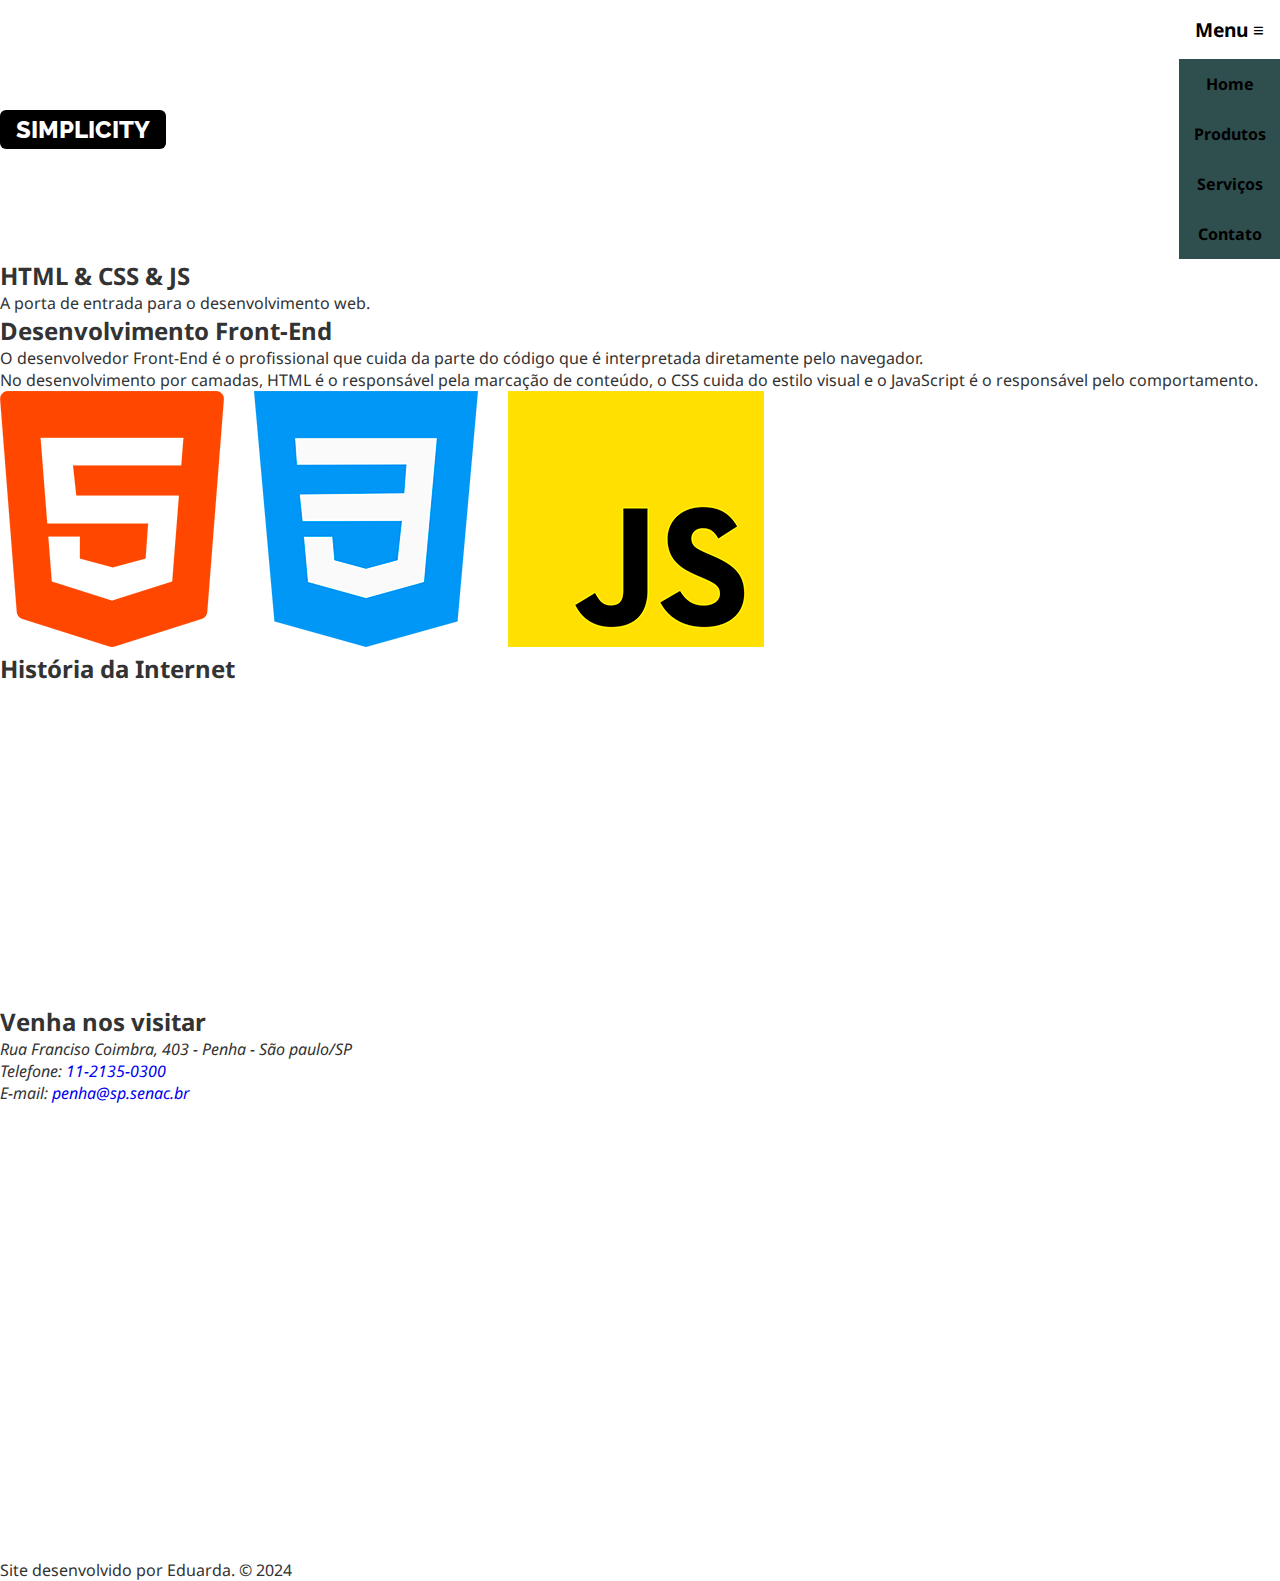
==== index.html @ 4fce93a3 "focus e hover no CSS" ====
<!DOCTYPE html>
<html lang="pt-br">
<head>
    <meta charset="UTF-8">
    <meta name="viewport" content="width=device-width, initial-scale=1.0">
    <title>Simplicity</title>
    <link rel="stylesheet" href="css/estilos.css">
</head>
<body>
    <header>
        <h1><a href="index.html">Simplicity</a></h1>
        <nav>
            <h2><a href="">Menu &equiv;</a></h2>
            <ul class="links-menu">
                <li><a href="">Home</a></li>
                <li><a href="">Produtos</a></li>
                <li><a href="">Serviços</a></li>
                <li><a href="">Contato</a></li>
            </ul>
        </nav>
    </header>
    
    
    <main>
        <article class="destaque">
            <h2>HTML & CSS & JS</h2>
            <p>A porta de entrada para o desenvolvimento web.</p>
        </article>
            
        <article class="front-end">
            <h2>Desenvolvimento Front-End</h2>
            <p>O desenvolvedor Front-End é o profissional que cuida da parte do código que é interpretada diretamente pelo navegador.
            </p>
            <p>No desenvolvimento por camadas, HTML é o responsável pela marcação de conteúdo, o CSS cuida do estilo visual e o JavaScript é o responsável pelo comportamento.</p>
            
            <figure>
                <img src="imagens/tecnologias.png" alt="Logotipo das linguagens HTML5, CSS3 e JavaScript">
            </figure>
        </article>
        
        <article class="historia"></article>
            <h2>História da Internet</h2>
            <iframe height="315" src="https://www.youtube.com/embed/jlkvzcG1UMk?si=5QXlbrH_weIAU2Va" title="YouTube video player" frameborder="0" allow="accelerometer; autoplay; clipboard-write; encrypted-media; gyroscope; picture-in-picture; web-share" referrerpolicy="strict-origin-when-cross-origin" allowfullscreen></iframe>


        <article class="localizacao">
            <h2>Venha nos visitar</h2>
        <address>
            Rua Franciso Coimbra, 403 - Penha - São paulo/SP <br>
            Telefone: <a href="tel:21350300">11-2135-0300</a><br>
            E-mail: <a href="mailto:penha@sp.senac.br">penha@sp.senac.br</a>
        </address>

        <iframe src="https://www.google.com/maps/embed?pb=!1m18!1m12!1m3!1d3658.175765503492!2d-46.54283012376798!3d-23.52617986030239!2m3!1f0!2f0!3f0!3m2!1i1024!2i768!4f13.1!3m3!1m2!1s0x94ce5e45de28bb23%3A0x1d2ed3122aae28a7!2sSenac%20Penha!5e0!3m2!1spt-BR!2sbr!4v1711472168177!5m2!1spt-BR!2sbr" height="450" style="border:0;" allowfullscreen="" loading="lazy" referrerpolicy="no-referrer-when-downgrade"></iframe>
        </article>
    </main>

    <footer>
        <p>Site desenvolvido por Eduarda. &copy; <time>2024</time> </p>
    </footer> 

</body>
</html>
---- css/estilos.css ----
@import url('https://fonts.googleapis.com/css2?family=Noto+Sans:ital,wght@0,100..900;1,100..900&family=Raleway:ital,wght@0,100..900;1,100..900&display=swap');

* { box-sizing: border-box; }

:root {
    --cor-titulo: #4d4d4d;
    --cor-texto: #333;
    --cor-escura: #000;
    --cor-clara: #fff;
    --cor-intermediaria: #ececec;
}

html { font-size: 16px }

body {
    color: var(--cor-texto);
    font-family: 'Noto Sans';
    background-color: var(--cor-clara);
}

body, h1, h2, p, figure, nav ul {
    margin: 0;
    padding: 0;
}

/* deixar a imagem flexivel */
img { max-width: 100%; }

/* tirar o sublinhado dos links */
a { text-decoration: none; } 

h1 { 
    font-family: Raleway, sans-serif;
    text-transform: uppercase;
    font-weight: 800;
    font-size: 1.5rem;
}

h1 a {
    color: var(--cor-clara);
    background-color: var(--cor-escura);
    padding: 0.3rem 1rem;
    border-radius: 6px;
}

header { 
    display: flex;
    justify-content: space-between;
    align-items: center;
}

nav h2 a {
    color: var(--cor-escura);
    font-size: 1.2rem;
    /* background-color: olive; */
    padding: 1rem;
    display: inline-block;
}

nav h2 a:hover, nav h2 a:focus, .links-menu a:hover, .links-menu a:focus {
    background-color: var(--cor-intermediaria);
}

/* Estilos para a lista ul contida no nav */
.links-menu {
    list-style: none;
}

/* Estilos para o link contidos na ul dentro do nav */
.links-menu a {
     color: var(--cor-escura) ;
     font-weight: bold;
     display: flex;
     height: 50px;
     background-color: darkslategray;
     align-items: center;
     justify-content: center; 
}
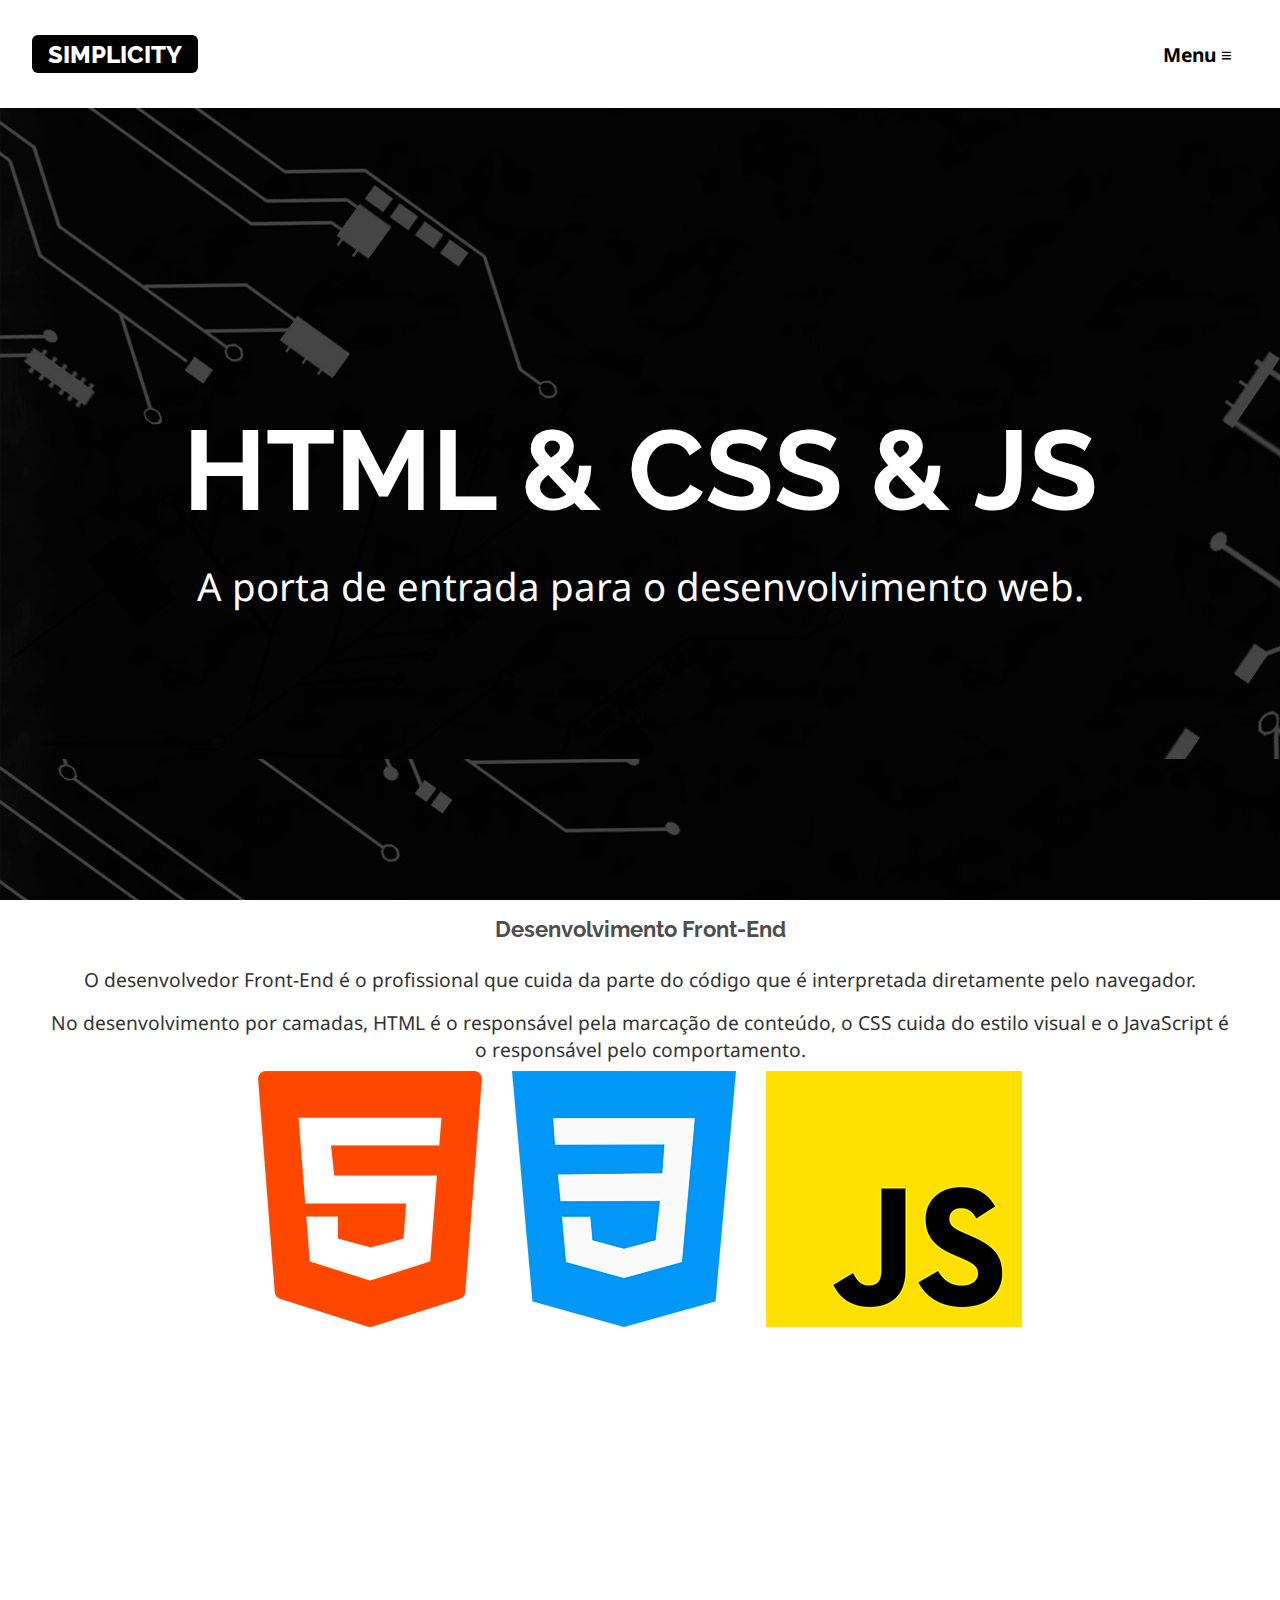
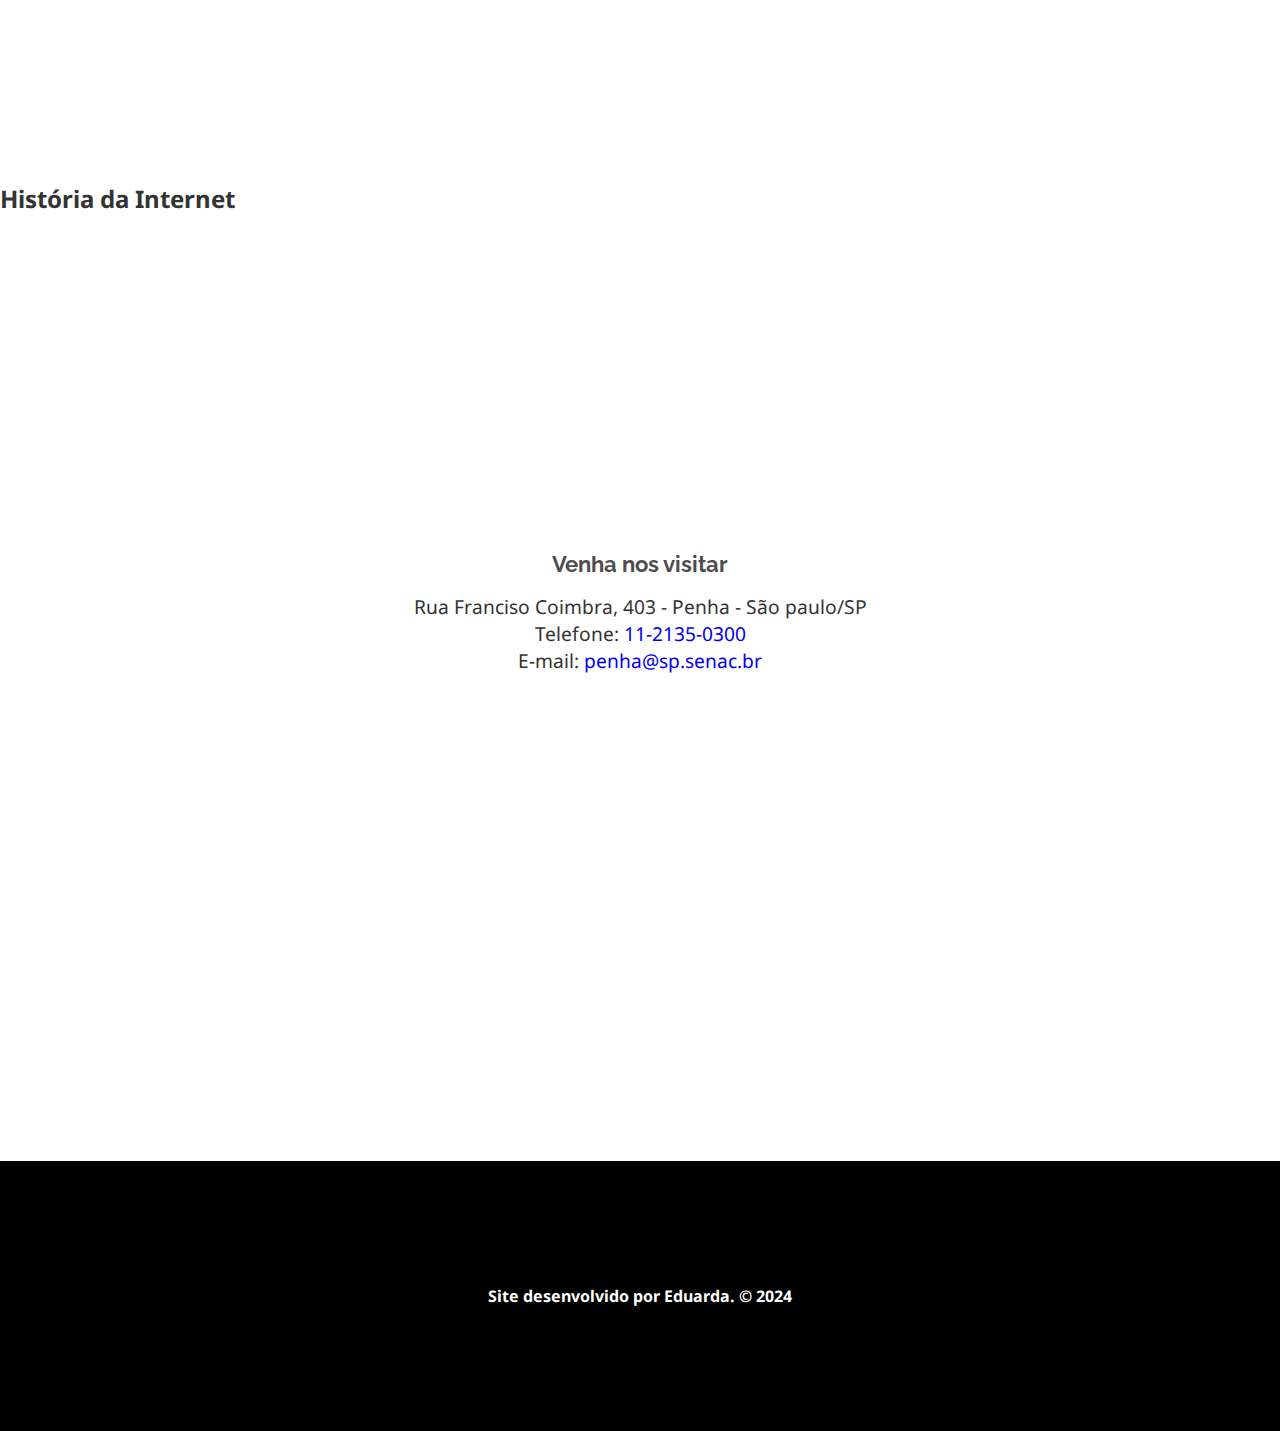
==== commit 1d795e4f: "CSS na aba produtos em menu" ====
--- a/index.html
+++ b/index.html
@@ -7,10 +7,11 @@
     <link rel="stylesheet" href="css/estilos.css">
 </head>
 <body>
-    <header>
+    <header class="limitador">
         <h1><a href="index.html">Simplicity</a></h1>
         <nav>
             <h2><a href="">Menu &equiv;</a></h2>
+            <!-- para abrir o menu com o js -->
             <ul class="links-menu">
                 <li><a href="">Home</a></li>
                 <li><a href="">Produtos</a></li>
@@ -27,7 +28,7 @@
             <p>A porta de entrada para o desenvolvimento web.</p>
         </article>
             
-        <article class="front-end">
+        <article class="front-end limitador">
             <h2>Desenvolvimento Front-End</h2>
             <p>O desenvolvedor Front-End é o profissional que cuida da parte do código que é interpretada diretamente pelo navegador.
             </p>
@@ -59,5 +60,11 @@
         <p>Site desenvolvido por Eduarda. &copy; <time>2024</time> </p>
     </footer> 
 
+<!-- article: conteúdo de alta relevância, primeiro nível
+     section: conteúdo relevante, segundo nível 
+
+     aside: conteúdo complemental, tangencial 
+     exemplo: se vc tirar o conteúdo do site e não fizer falta, é um aside -->
+
 </body>
 </html>--- a/css/estilos.css
+++ b/css/estilos.css
@@ -47,6 +47,7 @@
     display: flex;
     justify-content: space-between;
     align-items: center;
+    height: 12vh;
 }
 
 nav h2 a {
@@ -64,6 +65,8 @@
 /* Estilos para a lista ul contida no nav */
 .links-menu {
     list-style: none;
+    /* Atenção: neste ponto, fazemos com que os links do menu iniciem escondidos (display: none). Posteriormente, com ajuda do CSS combinado com JS, faremos os controles para exibir/esconder de forma alternada. */
+    display: none;
 }
 
 /* Estilos para o link contidos na ul dentro do nav */
@@ -72,7 +75,213 @@
      font-weight: bold;
      display: flex;
      height: 50px;
-     background-color: darkslategray;
+     /* background-color: darkslategray; */
      align-items: center;
      justify-content: center; 
 }
+
+
+/* Regra que será aplicada somente quando o menu for acionado para abertura */
+.links-menu.aberto {
+    /* Ativando o flex fazemos com que os links voltem a aparecer.  */
+    display: flex;
+    /* Fazemos com que eles fiquem um em cima do outro (flex coluna) */
+    flex-direction: column;
+    /* Ativamos position:absolute e ajustamos a posição final dos links usando propriedades de coordenadas. */
+    position: absolute;
+    left: 0;
+    right: 0;
+    background-color: var(--cor-clara) ;
+}
+
+/* Exercícios 
+1) Crie uma regra CSS para formatar o destaque com as seguintes configurações:
+
+-Altura 500px
+-Imagem de fundo (fundo-destaque)
+-Imagem de fundo deve ficar parada 
+-Flex com alinhamento totalmente centralizado, e um elemento em cima do outro (ou seja, use o modo coluna)
+
+2) Crie uma regra CSS para formatar o h2 e o P contidos em Destaque. Faça com que os textos fiquem centralizados (text-align) e com cor clara.*/
+
+
+
+.destaque { 
+    height: 88vh;
+    display: flex;
+    flex-direction: column;
+    background-image: url(../imagens/fundo-destaque.jpg);
+    justify-content: center; 
+    background-attachment: fixed;
+    
+    /* Versão 1: pode juntar cor e centro do texto dentro do próprio destaque. */
+}
+    
+.destaque h2, .destaque p {
+    color: var(--cor-clara);
+    text-align: center;
+
+    /* Etapa 2: aplicar a duração */
+    animation-name: animaDestaque;
+    animation-duration: 2s;
+
+    /* Aceleração/Desaceleração 
+    animation-timing-function    
+    */
+}
+
+
+/* Versão 2: regras específicas para o h2 e para o P contidos em destaque
+
+.destaque h2, .destaque p {
+    color: var (--cor-clara);
+    text-align: center;
+}
+*/
+
+/* Sobre a função clamp() Função útil para redimensionamento responsivo de acordo com certos critérios. 
+
+clamp(
+    tamanhoMínimo
+    tamanhoIdeal/Variável/Responsivo
+    tamanhoMáximo
+);*/
+
+.destaque h2 {
+    font-size: clamp(3rem, 10vw, 7rem);
+}
+
+.destaque p {
+    font-size: clamp(1.5rem, 3vw, 3rem);
+}
+
+/* Regra de animação */
+@keyframes animaDestaque {
+    /* Dê (estado inicial, como começa) */
+    from {
+        opacity: 0;
+        transform: translateY(-200px);
+    }
+ 
+    /* Para (estado final, como termina) */
+    tp { opacity: 1; }
+}
+
+article h2 {
+    padding: 1rem;
+    font-size: 1.4rem;
+    font-family: Raleway, sans-serif;
+    color: var(--cor-titulo)
+}
+
+.front-end, .historia, .localizacao {
+    text-align: center;
+}
+
+article p {
+    padding: 0.5rem 1rem;
+    font-size: 1.2rem;
+}
+
+/* por padrão a tag address vem em itálico, nas linhas abaixo, tiramos esse tipo de estilo. */
+address {
+    font-style: normal;
+    font-size: 1.2rem;
+}
+
+/* Exercício dia 28/03/2024 */
+.historia {
+    height: 50vh;
+    background-image: url(../imagens/fundo-madeira.jpg);
+    background-attachment: fixed;
+    background-size: cover;
+    /* o cover é para fazer a imagem cobrir área, e ainda dá uma esticada na imagem. */
+}
+
+.historia h2 { 
+    color: var(--cor-clara);
+    text-shadow: 5px 5px 2px gray;
+}
+
+.historia iframe {
+    width: 100%;
+    max-width: 700px;
+    margin-bottom: 2rem;
+}
+
+.localizacao iframe {
+    width: 100%;
+    margin-top: 2rem;
+}
+
+.limitador {
+    width: 95vw;
+    margin: auto;
+}
+
+footer {
+    background-color: var(--cor-escura);
+    color: var(--cor-clara);
+    height: 30vh;
+    display: flex;
+    justify-content: center;
+    align-items: center;
+    text-align: center;
+    padding: 0.5rem 2rem;
+    font-weight: bold;
+}
+
+/* Regras para as páginas Produtos, Serviços e Contato */
+
+.conteudo {
+    background-color: var(--cor-intermediaria);
+    padding: 0.5rem;
+    border-radius: 8px;
+}
+
+.conteudo h2 {
+    padding-left: 0;
+    font-size: 1.8rem;
+    border-bottom: solid 1px;
+    margin-bottom: 1rem;
+}
+
+table {
+    border: solid 4px;
+    width: 80%;
+    max-width: 600px;
+    margin: auto;
+    border-collapse: collapse;
+    /* este border-collapse: collapse, tira a "duplicação" que cada célula faz ao colocar a borda. */
+}
+
+caption {
+    text-transform: uppercase;
+    font-size: 2rem;
+    padding-bottom: 0.5rem;
+}
+
+th, td {
+    border: solid 1px;
+}
+
+th {
+    background-color: var(--cor-escura);
+    color: var(--cor-clara);
+    border-color: var(--cor-escura);
+    padding: 0.8rem;
+}
+td {padding: 0.5rem;}
+
+.tdias{
+    text-align: center;
+}
+
+.tvalor{
+    text-align: right;
+}
+
+/* pseudo-classe :nth-child(odd) são pares */
+tr:nth-child(odd){
+    background-color: var(--cor-clara);
+}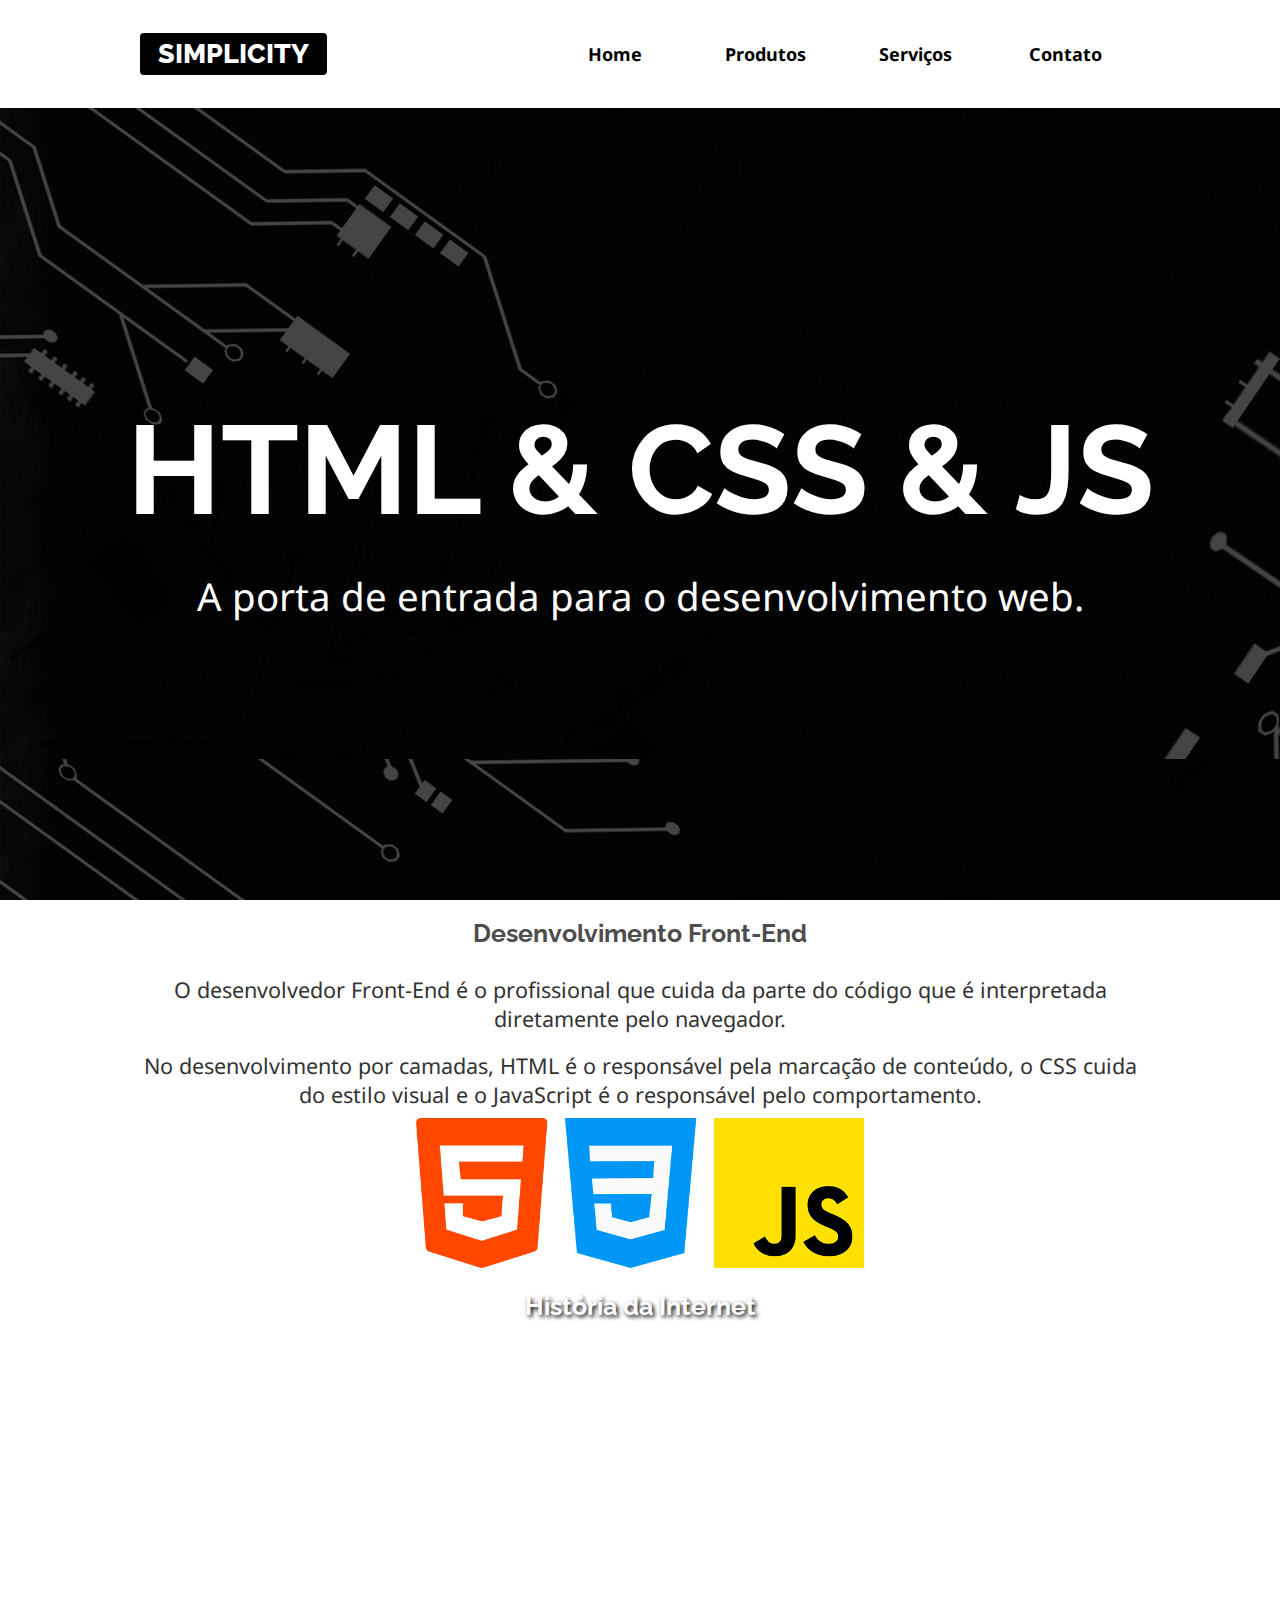
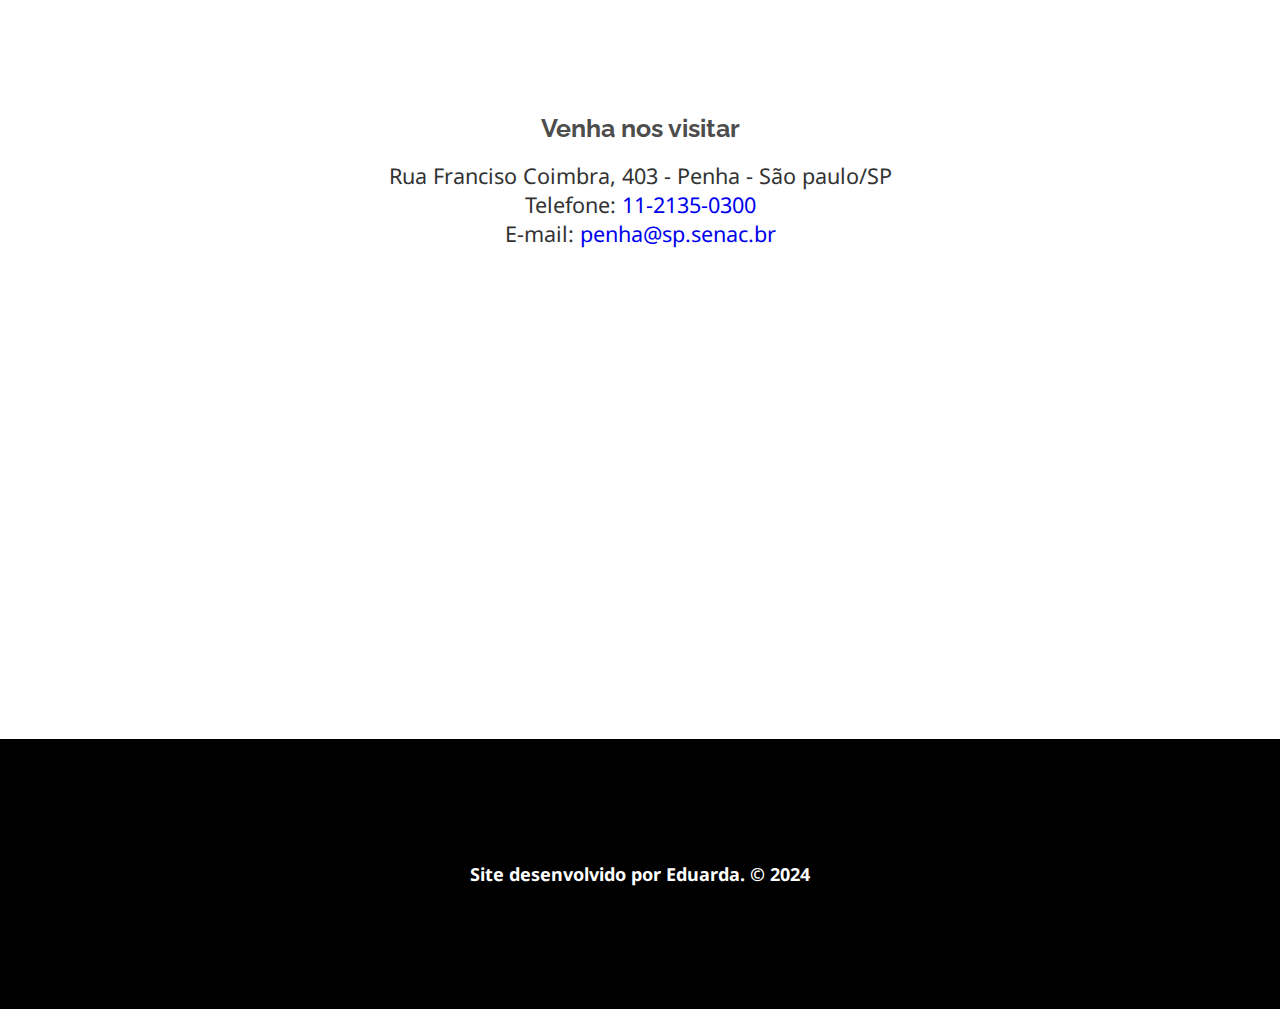
==== commit 3497097e: "exercicio de media queries" ====
--- a/index.html
+++ b/index.html
@@ -39,10 +39,9 @@
             </figure>
         </article>
         
-        <article class="historia"></article>
-            <h2>História da Internet</h2>
-            <iframe height="315" src="https://www.youtube.com/embed/jlkvzcG1UMk?si=5QXlbrH_weIAU2Va" title="YouTube video player" frameborder="0" allow="accelerometer; autoplay; clipboard-write; encrypted-media; gyroscope; picture-in-picture; web-share" referrerpolicy="strict-origin-when-cross-origin" allowfullscreen></iframe>
-
+        <article class="historia"><h2>História da Internet</h2>
+            <iframe height="315" src="https://www.youtube.com/embed/jlkvzcG1UMk?si=5QXlbrH_weIAU2Va" title="YouTube video player" frameborder="0" allow="accelerometer; autoplay; clipboard-write; encrypted-media; gyroscope; picture-in-picture; web-share" referrerpolicy="strict-origin-when-cross-origin" allowfullscreen></iframe></article>
+            
 
         <article class="localizacao">
             <h2>Venha nos visitar</h2>
@@ -67,4 +66,5 @@
      exemplo: se vc tirar o conteúdo do site e não fizer falta, é um aside -->
 
 </body>
-</html>+</html>
+
--- a/css/estilos.css
+++ b/css/estilos.css
@@ -10,11 +10,11 @@
     --cor-intermediaria: #ececec;
 }
 
-html { font-size: 16px }
+html { font-size: 16px; }
 
 body {
     color: var(--cor-texto);
-    font-family: 'Noto Sans';
+    font-family: 'Noto Sans', sans-serif;
     background-color: var(--cor-clara);
 }
 
@@ -23,13 +23,11 @@
     padding: 0;
 }
 
-/* deixar a imagem flexivel */
 img { max-width: 100%; }
 
-/* tirar o sublinhado dos links */
-a { text-decoration: none; } 
-
-h1 { 
+a { text-decoration: none; }
+
+h1 {
     font-family: Raleway, sans-serif;
     text-transform: uppercase;
     font-weight: 800;
@@ -37,117 +35,133 @@
 }
 
 h1 a {
-    color: var(--cor-clara);
     background-color: var(--cor-escura);
+    color: var(--cor-clara);
     padding: 0.3rem 1rem;
-    border-radius: 6px;
-}
-
-header { 
+    border-radius: 4px;
+}
+
+header {
+    height: 12vh;
     display: flex;
     justify-content: space-between;
     align-items: center;
-    height: 12vh;
-}
-
-nav h2 a {
+}
+
+nav h2 a { 
     color: var(--cor-escura);
     font-size: 1.2rem;
-    /* background-color: olive; */
+    /* background-color: yellow; */
     padding: 1rem;
     display: inline-block;
 }
 
-nav h2 a:hover, nav h2 a:focus, .links-menu a:hover, .links-menu a:focus {
+
+nav h2 a:hover, nav h2 a:focus,
+.links-menu a:hover, .links-menu a:focus { 
     background-color: var(--cor-intermediaria);
 }
 
 /* Estilos para a lista ul contida no nav */
 .links-menu {
     list-style: none;
-    /* Atenção: neste ponto, fazemos com que os links do menu iniciem escondidos (display: none). Posteriormente, com ajuda do CSS combinado com JS, faremos os controles para exibir/esconder de forma alternada. */
+
+    /* Atenção: neste ponto, fazemos com que os links
+    do menu iniciem escondidos (display:none).
+    Posteriormente, com ajuda do CSS combinado com JS,
+    faremos os controles para exibir/esconder de forma
+    alternada. */
     display: none;
 }
 
-/* Estilos para o link contidos na ul dentro do nav */
+/* Estilos para os links contidos
+na ul dentro do nav */
 .links-menu a {
-     color: var(--cor-escura) ;
-     font-weight: bold;
-     display: flex;
-     height: 50px;
-     /* background-color: darkslategray; */
-     align-items: center;
-     justify-content: center; 
-}
-
-
-/* Regra que será aplicada somente quando o menu for acionado para abertura */
-.links-menu.aberto {
-    /* Ativando o flex fazemos com que os links voltem a aparecer.  */
-    display: flex;
-    /* Fazemos com que eles fiquem um em cima do outro (flex coluna) */
+    color: var(--cor-escura);
+    font-weight: bold;
+    display: flex;
+    height: 50px;
+    justify-content: center;
+    align-items: center;
+}
+
+/* Regra que será aplicada somente
+quando o menu for acionado para abertura */
+.links-menu.aberto {    
+    /* Ativando o flex fazemos
+    com que os links voltem a aparecer. */
+    display: flex;
+
+    /* Fazemos com que eles fiquem
+    um em cima do outro (flex coluna) */
     flex-direction: column;
-    /* Ativamos position:absolute e ajustamos a posição final dos links usando propriedades de coordenadas. */
+
+    /* Ativamos position:absolute
+    e ajustamos a posição final dos links
+    usando propriedades de coordenadas. */
     position: absolute;
     left: 0;
     right: 0;
-    background-color: var(--cor-clara) ;
-}
-
-/* Exercícios 
-1) Crie uma regra CSS para formatar o destaque com as seguintes configurações:
+
+    background-color: var(--cor-clara);
+}
+
+/* Exercícios
+1) Crie uma regra CSS para formatar o destaque com as
+seguintes configurações:
 
 -Altura 500px
 -Imagem de fundo (fundo-destaque)
--Imagem de fundo deve ficar parada 
--Flex com alinhamento totalmente centralizado, e um elemento em cima do outro (ou seja, use o modo coluna)
-
-2) Crie uma regra CSS para formatar o h2 e o P contidos em Destaque. Faça com que os textos fiquem centralizados (text-align) e com cor clara.*/
-
-
-
-.destaque { 
+-Imagem de fundo deve ficar parada
+-Flex com alinhamento totalmente centralizado, e um elemento
+em cima do outro (ou seja, use o modo coluna) */
+
+.destaque {
     height: 88vh;
-    display: flex;
-    flex-direction: column;
-    background-image: url(../imagens/fundo-destaque.jpg);
-    justify-content: center; 
+    background-image: 
+        url(../imagens/fundo-destaque.jpg);
     background-attachment: fixed;
     
-    /* Versão 1: pode juntar cor e centro do texto dentro do próprio destaque. */
-}
+    display: flex;
+    flex-direction: column;
+    justify-content: center;
+    align-items: center;
     
+    /* Versão 1: aplicando
+    cor e alinhamento do texto
+    DIRETAMENTE em destaque */
+    /* color: var(--cor-clara);
+    text-align: center; */
+}
+
+
+/* 2) Crie uma regra CSS para formatar o h2 e o p contidos em Destaque. Faça com que os textos fiquem centralizados (text-align) e com cor clara. */
+
+/* Versão 2: regras específicas
+para o h2 e para o p contidos em destaque */
 .destaque h2, .destaque p {
     color: var(--cor-clara);
     text-align: center;
 
-    /* Etapa 2: aplicar a duração */
+    /* Etapa 2: aplicar a animação */
     animation-name: animaDestaque;
-    animation-duration: 2s;
-
-    /* Aceleração/Desaceleração 
-    animation-timing-function    
-    */
-}
-
-
-/* Versão 2: regras específicas para o h2 e para o P contidos em destaque
-
-.destaque h2, .destaque p {
-    color: var (--cor-clara);
-    text-align: center;
-}
-*/
-
-/* Sobre a função clamp() Função útil para redimensionamento responsivo de acordo com certos critérios. 
-
-clamp(
-    tamanhoMínimo
-    tamanhoIdeal/Variável/Responsivo
-    tamanhoMáximo
-);*/
-
-.destaque h2 {
+    animation-duration: 1s;
+
+    /* Aceleração/desaceleração */
+    animation-timing-function: ease-out;
+}
+
+/* Sobre a função clamp()
+Função útil para redimensionamento
+responsivo de acordo com certos critérios.
+
+clamp( 
+  tamanhoMínimo,
+  tamanhoIdeal/Variável/Responsivo,
+  tamanhoMáximo
+); */
+
+.destaque h2 { 
     font-size: clamp(3rem, 10vw, 7rem);
 }
 
@@ -155,23 +169,23 @@
     font-size: clamp(1.5rem, 3vw, 3rem);
 }
 
-/* Regra de animação */
+/* Etapa 1) Regra de animação */
 @keyframes animaDestaque {
     /* Dê (estado inicial, como começa) */
     from {
         opacity: 0;
-        transform: translateY(-200px);
+        transform: translateY(-600px);
     }
- 
+
     /* Para (estado final, como termina) */
-    tp { opacity: 1; }
+    to { opacity: 1; }
 }
 
 article h2 {
     padding: 1rem;
     font-size: 1.4rem;
     font-family: Raleway, sans-serif;
-    color: var(--cor-titulo)
+    color: var(--cor-titulo);
 }
 
 .front-end, .historia, .localizacao {
@@ -179,60 +193,80 @@
 }
 
 article p {
-    padding: 0.5rem 1rem;
+    padding: 0.5rem 0;
     font-size: 1.2rem;
 }
 
-/* por padrão a tag address vem em itálico, nas linhas abaixo, tiramos esse tipo de estilo. */
-address {
-    font-style: normal;
+address { 
+    font-style: normal; 
     font-size: 1.2rem;
 }
 
-/* Exercício dia 28/03/2024 */
+/* Correção exercícios */
+
+/* 1) Crie uma regra para formatar o artigo de História da Internet com:
+	
+-Plano de fundo: imagem "fundo-madeira"
+-Deixe a imagem parada e cobrindo todo o espaço do artigo */
 .historia {
-    height: 50vh;
     background-image: url(../imagens/fundo-madeira.jpg);
+    background-size: cover;
     background-attachment: fixed;
-    background-size: cover;
-    /* o cover é para fazer a imagem cobrir área, e ainda dá uma esticada na imagem. */
-}
-
-.historia h2 { 
-    color: var(--cor-clara);
-    text-shadow: 5px 5px 2px gray;
-}
-
+}
+
+/* 2) Crie uma regra para formatar o titulo "História da Internet" com cor clara e uma sombra no texto. */
+.historia h2 {
+    color: var(--cor-clara);
+    text-shadow: var(--cor-escura) 2px 2px 4px;
+}
+
+/* 3) Crie uma regra para formatar o vídeo do artigo História da Internet com:
+	
+- Largura de 100%
+- Largura máxima de 700px
+- Margem inferior de 2rem */
 .historia iframe {
     width: 100%;
     max-width: 700px;
     margin-bottom: 2rem;
 }
 
+/* 4) Crie uma regra para formatar o mapa da Localização com:
+	
+- Largura de 100%
+- Margem superior de 2rem */
 .localizacao iframe {
     width: 100%;
     margin-top: 2rem;
 }
 
+/* 5) Crie uma classe chamada "limitador" com largura de 95vw e margem automática. Aplique esta classe no cabeçalho e no artigo front-end. */
 .limitador {
     width: 95vw;
     margin: auto;
 }
 
+/* 6) Crie uma regra para o rodapé com:
+	
+- Fundo escuro
+- Cor do texto clara
+- Altura de 30vh
+- Negrito
+- Flex com centralização total
+- Texto centralizado */
 footer {
     background-color: var(--cor-escura);
     color: var(--cor-clara);
     height: 30vh;
+    font-weight: bold;
     display: flex;
     justify-content: center;
     align-items: center;
     text-align: center;
-    padding: 0.5rem 2rem;
-    font-weight: bold;
-}
+}
+
 
 /* Regras para as páginas Produtos, Serviços e Contato */
-
 .conteudo {
     background-color: var(--cor-intermediaria);
     padding: 0.5rem;
@@ -249,10 +283,9 @@
 table {
     border: solid 4px;
     width: 80%;
+    margin: auto;
     max-width: 600px;
-    margin: auto;
     border-collapse: collapse;
-    /* este border-collapse: collapse, tira a "duplicação" que cada célula faz ao colocar a borda. */
 }
 
 caption {
@@ -261,9 +294,7 @@
     padding-bottom: 0.5rem;
 }
 
-th, td {
-    border: solid 1px;
-}
+th, td { border: solid 1px; }
 
 th {
     background-color: var(--cor-escura);
@@ -271,17 +302,40 @@
     border-color: var(--cor-escura);
     padding: 0.8rem;
 }
-td {padding: 0.5rem;}
-
-.tdias{
-    text-align: center;
-}
-
-.tvalor{
-    text-align: right;
-}
-
-/* pseudo-classe :nth-child(odd) são pares */
+
+td { padding: 0.5rem; }
+
 tr:nth-child(odd){
     background-color: var(--cor-clara);
+}
+
+tr:nth-child(even){
+    background-color: var(--cor-intermediaria);
+}
+
+td:nth-child(2){
+    text-align: center;
+}
+
+th:last-child, td:last-child {
+    text-align: right;
+}
+
+/* Inserindo um conteúdo textual
+antes (before) de cada valor (td:last-child) */
+td:last-child::before {
+    content: "R$ ";
+}
+
+@media screen and (min-width: 570px) {
+    nav h2 { display: none; }
+    .links-menu { display: flex; }
+    nav { width: 60%; }
+    .links-menu li { width: 100%; }
+    .front-end img { height: 150px; }
+}
+
+@media screen and (min-width: 1000px) {
+    html { font-size: 18px; }
+    .limitador { max-width: 1000px; }
 }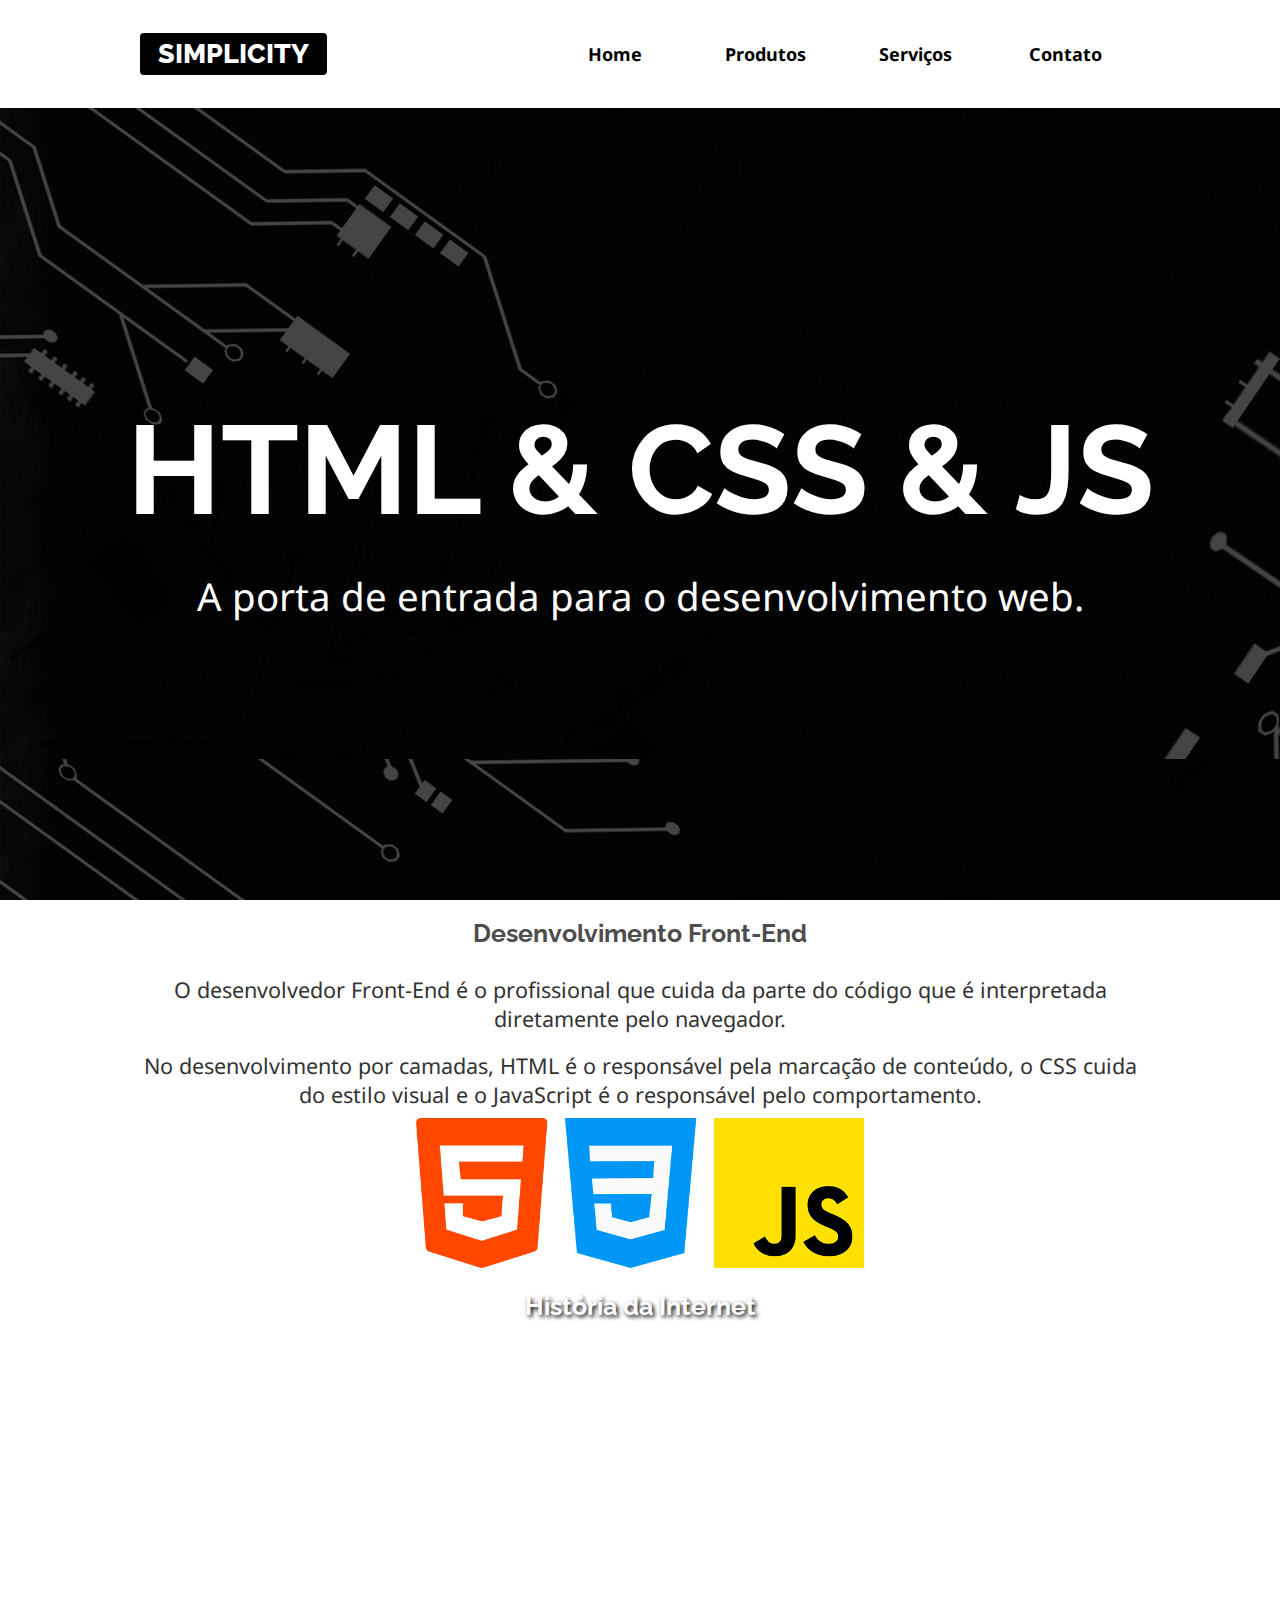
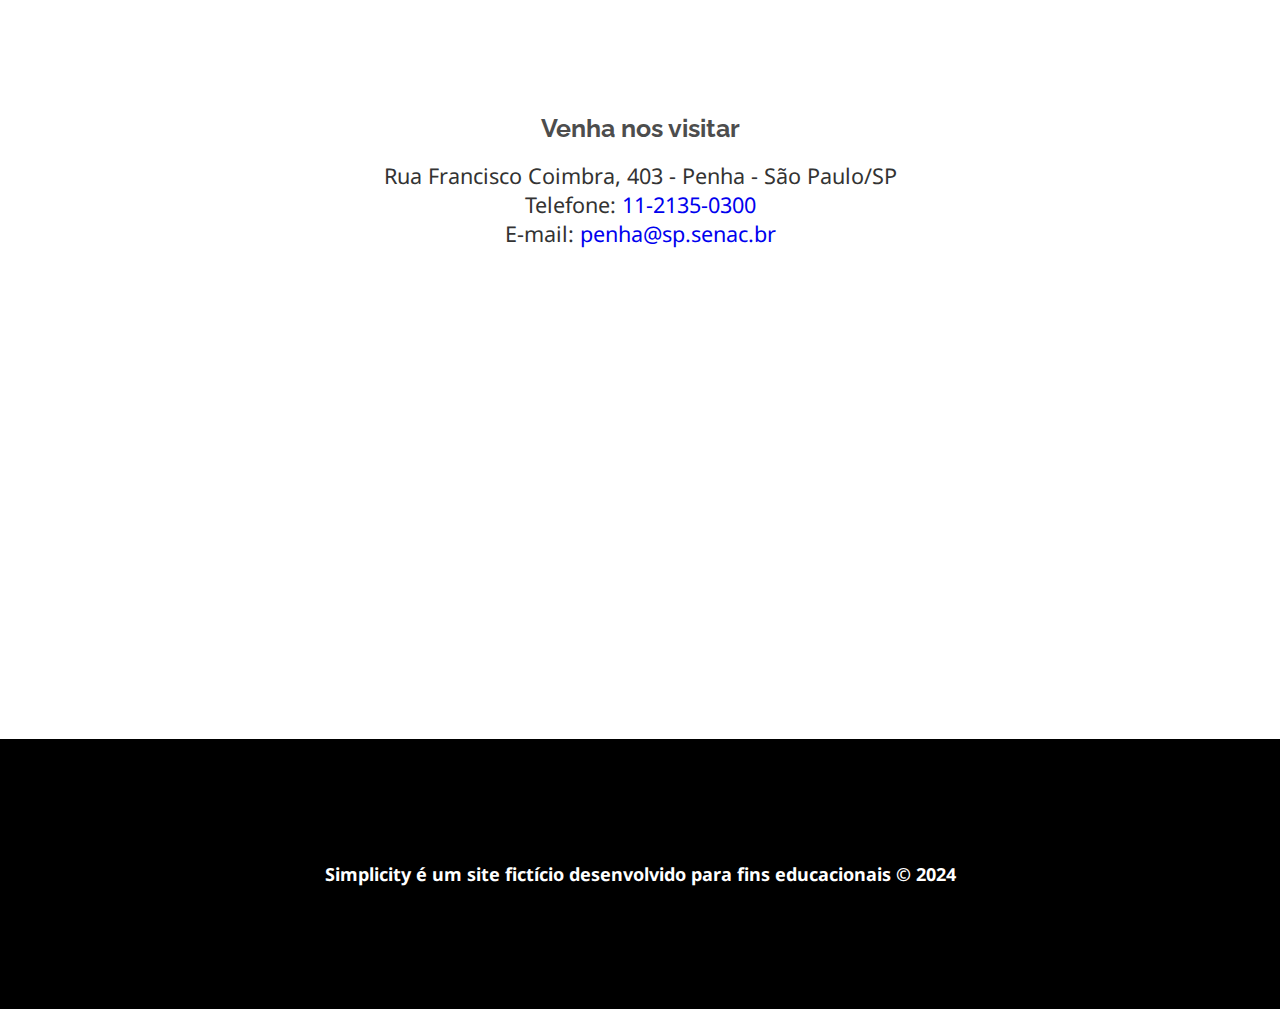
==== commit 6ff363b8: "atividades da aula anterior" ====
--- a/index.html
+++ b/index.html
@@ -7,64 +7,69 @@
     <link rel="stylesheet" href="css/estilos.css">
 </head>
 <body>
-    <header class="limitador">
-        <h1><a href="index.html">Simplicity</a></h1>
-        <nav>
-            <h2><a href="">Menu &equiv;</a></h2>
-            <!-- para abrir o menu com o js -->
-            <ul class="links-menu">
-                <li><a href="">Home</a></li>
-                <li><a href="">Produtos</a></li>
-                <li><a href="">Serviços</a></li>
-                <li><a href="">Contato</a></li>
-            </ul>
-        </nav>
+    <header>
+        <div class="limitador">
+            <h1><a href="index.html">Simplicity</a></h1>
+            <nav>
+                <h2><a href="">Menu &equiv;</a></h2>
+                <ul class="links-menu">
+                    <li><a href="index.html">Home</a></li>
+                    <li><a href="produtos.html">Produtos</a></li>
+                    <li><a href="servicos.html">Serviços</a></li>
+                    <li><a href="contato.html">Contato</a></li>
+                </ul>
+            </nav>
+        </div>
     </header>
-    
     
     <main>
         <article class="destaque">
             <h2>HTML & CSS & JS</h2>
-            <p>A porta de entrada para o desenvolvimento web.</p>
+            <p>A porta de entrada para o
+            desenvolvimento web.</p>
         </article>
-            
+
         <article class="front-end limitador">
-            <h2>Desenvolvimento Front-End</h2>
-            <p>O desenvolvedor Front-End é o profissional que cuida da parte do código que é interpretada diretamente pelo navegador.
-            </p>
+            <h2>
+                Desenvolvimento Front-End</h2>
+            <p>O desenvolvedor Front-End é o profissional que cuida da parte do código que é interpretada diretamente pelo navegador.</p>
             <p>No desenvolvimento por camadas, HTML é o responsável pela marcação de conteúdo, o CSS cuida do estilo visual e o JavaScript é o responsável pelo comportamento.</p>
-            
+
             <figure>
                 <img src="imagens/tecnologias.png" alt="Logotipo das linguagens HTML5, CSS3 e JavaScript">
             </figure>
+
         </article>
-        
-        <article class="historia"><h2>História da Internet</h2>
-            <iframe height="315" src="https://www.youtube.com/embed/jlkvzcG1UMk?si=5QXlbrH_weIAU2Va" title="YouTube video player" frameborder="0" allow="accelerometer; autoplay; clipboard-write; encrypted-media; gyroscope; picture-in-picture; web-share" referrerpolicy="strict-origin-when-cross-origin" allowfullscreen></iframe></article>
-            
+
+        <article class="historia">
+            <h2> História da Internet</h2>
+            <iframe  height="315" src="https://www.youtube.com/embed/jlkvzcG1UMk?si=u6ooHqoxe0s6cCvU" title="YouTube video player" frameborder="0" allow="accelerometer; autoplay; clipboard-write; encrypted-media; gyroscope; picture-in-picture; web-share" referrerpolicy="strict-origin-when-cross-origin" allowfullscreen></iframe>
+        </article>
 
         <article class="localizacao">
             <h2>Venha nos visitar</h2>
-        <address>
-            Rua Franciso Coimbra, 403 - Penha - São paulo/SP <br>
-            Telefone: <a href="tel:21350300">11-2135-0300</a><br>
-            E-mail: <a href="mailto:penha@sp.senac.br">penha@sp.senac.br</a>
-        </address>
+            <address>
+                Rua Francisco Coimbra, 403 - Penha - 
+                São Paulo/SP <br>
+                Telefone: 
+                <a href="tel:1121350300">
+                11-2135-0300</a><br>
+                
+                E-mail: 
+                <a href="mailto:penha@sp.senac.br">
+                penha@sp.senac.br</a>
+            </address>
 
-        <iframe src="https://www.google.com/maps/embed?pb=!1m18!1m12!1m3!1d3658.175765503492!2d-46.54283012376798!3d-23.52617986030239!2m3!1f0!2f0!3f0!3m2!1i1024!2i768!4f13.1!3m3!1m2!1s0x94ce5e45de28bb23%3A0x1d2ed3122aae28a7!2sSenac%20Penha!5e0!3m2!1spt-BR!2sbr!4v1711472168177!5m2!1spt-BR!2sbr" height="450" style="border:0;" allowfullscreen="" loading="lazy" referrerpolicy="no-referrer-when-downgrade"></iframe>
+            <iframe src="https://www.google.com/maps/embed?pb=!1m18!1m12!1m3!1d3658.1756287845546!2d-46.54282476138843!3d-23.52618477891214!2m3!1f0!2f0!3f0!3m2!1i1024!2i768!4f13.1!3m3!1m2!1s0x94ce5e45de28bb23%3A0x1d2ed3122aae28a7!2sSenac%20Penha!5e0!3m2!1spt-BR!2sbr!4v1711472169695!5m2!1spt-BR!2sbr"  height="450" style="border:0;" allowfullscreen="" loading="lazy" referrerpolicy="no-referrer-when-downgrade"></iframe>
+
         </article>
     </main>
+    
+    <footer>
+        <p>Simplicity é um site fictício desenvolvido
+        para fins educacionais &copy; <time>2024</time> </p>
+    </footer>
 
-    <footer>
-        <p>Site desenvolvido por Eduarda. &copy; <time>2024</time> </p>
-    </footer> 
-
-<!-- article: conteúdo de alta relevância, primeiro nível
-     section: conteúdo relevante, segundo nível 
-
-     aside: conteúdo complemental, tangencial 
-     exemplo: se vc tirar o conteúdo do site e não fizer falta, é um aside -->
-
+    <script src="js/menu.js"></script>
 </body>
-</html>
-
+</html>--- a/css/estilos.css
+++ b/css/estilos.css
@@ -41,11 +41,20 @@
     border-radius: 4px;
 }
 
-header {
+/* Limitador da div contida no header */
+header .limitador {
     height: 12vh;
     display: flex;
     justify-content: space-between;
     align-items: center;
+    /* background-color: yellow; */
+}
+
+header {
+    position: sticky;
+    top: 0;
+    background-color: var(--cor-clara);
+    z-index: 100;
 }
 
 nav h2 a { 
@@ -327,6 +336,92 @@
     content: "R$ ";
 }
 
+
+/* Regras para a página Serviços */
+.galeria { text-align: center; }
+
+.galeria img {
+    border-radius: 50%;
+    transform: scale(0.8);
+    filter: brightness(150%) blur(1px);
+    transition: 0.5s;
+}
+
+.galeria img:hover {
+    transform: scale(1);
+    filter: none;
+    border-radius: 10%;
+}
+
+/* Estilos para formulário de contato */
+form {
+    max-width: 500px;
+    margin: auto;
+}
+
+input, select, textarea {
+    border: none;
+    padding: 4px;
+    height: 40px;
+    border-radius: 4px;
+    background-color: var(--cor-clara);
+}
+
+/* Se quiser mudar o outline (tipo de borda 
+que aparece quando o campo ganha foco) */
+/* input:focus, select:focus, textarea:focus {
+     outline-width: 5px;
+    outline-color: purple;
+    outline-style: dashed; 
+} */
+
+textarea { height: auto; }
+
+form div {
+    display: flex;
+    justify-content: space-between;
+    align-items: center;
+    margin-top: 1rem;
+}
+
+label {
+    font-size: 0.9rem;
+    font-weight: bold;
+    width: 30%;
+}
+
+/* Pseudo-classe :not()
+Permite criar exceções para uma regra.
+Neste exemplo, estamos aplicando 70% de largura para tudo (*) dentro do 'form div'
+EXCETO o 'label' */
+form div *:not(label) { width: 70%; }
+
+button {
+    background-color: var(--cor-escura);
+    color: var(--cor-clara);
+    border: none;
+    font-weight: bold;
+    padding: 1rem 0.5rem;
+    border-radius: 4px;
+    cursor: pointer;
+    transition: 500ms;
+}
+
+button:hover, button:focus {
+    background-color: var(--cor-clara);
+    color: var(--cor-escura);
+    box-shadow: var(--cor-escura) 0 0 2px;
+}
+
+#cep { width: 60%; }
+
+#buscar { 
+    width: 39%;
+    padding: 12px;
+}
+
+.campos-restantes { display: none; }
+
 @media screen and (min-width: 570px) {
     nav h2 { display: none; }
     .links-menu { display: flex; }
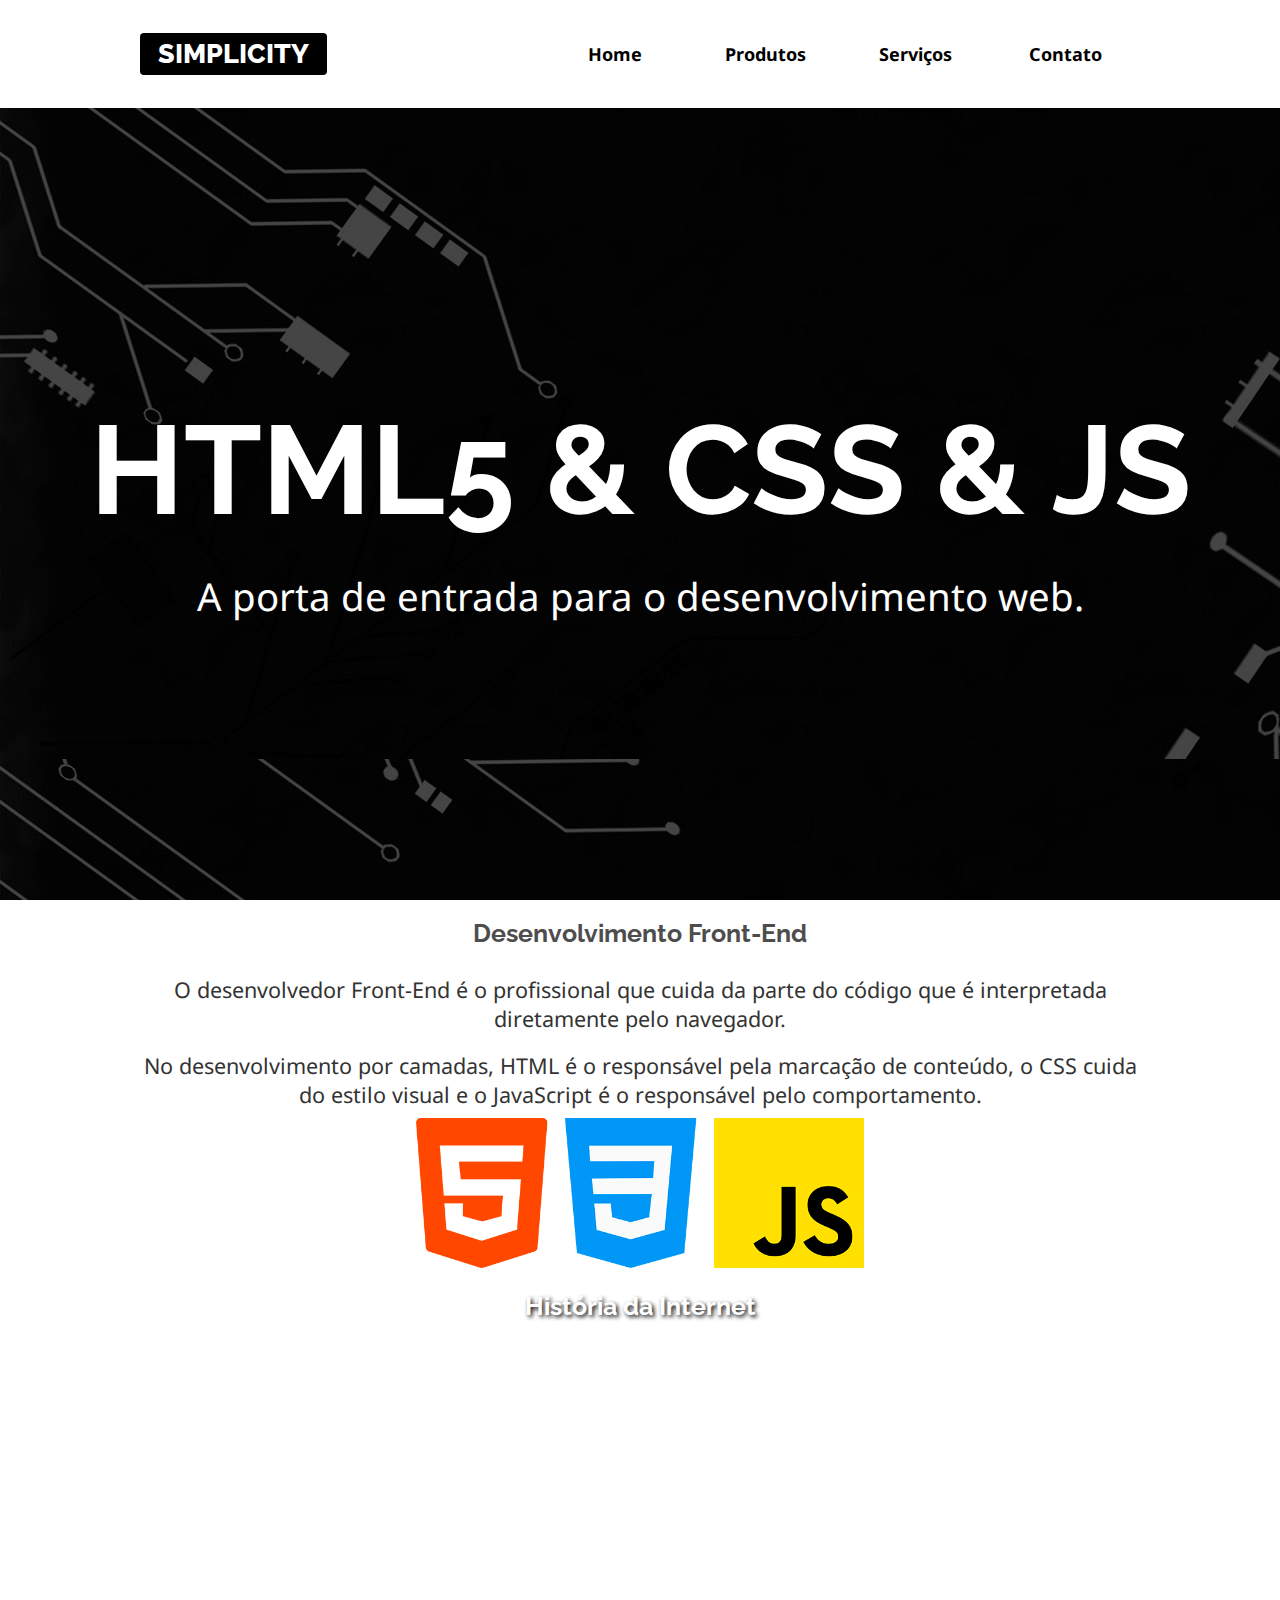
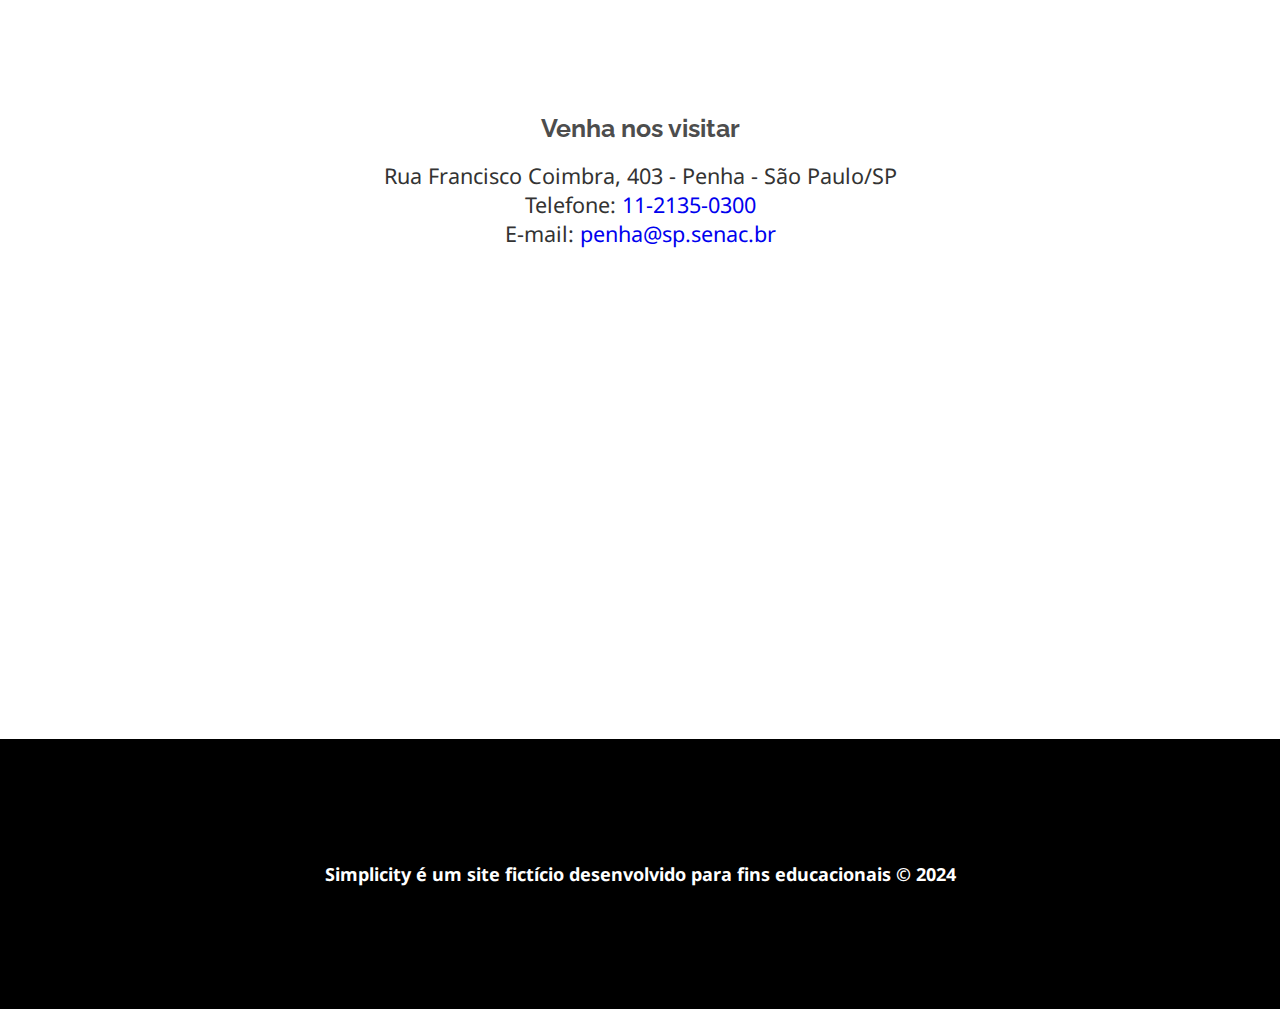
==== commit 24960edb: "adição ao html5" ====
--- a/index.html
+++ b/index.html
@@ -24,7 +24,7 @@
     
     <main>
         <article class="destaque">
-            <h2>HTML & CSS & JS</h2>
+            <h2>HTML5 & CSS & JS</h2>
             <p>A porta de entrada para o
             desenvolvimento web.</p>
         </article>
